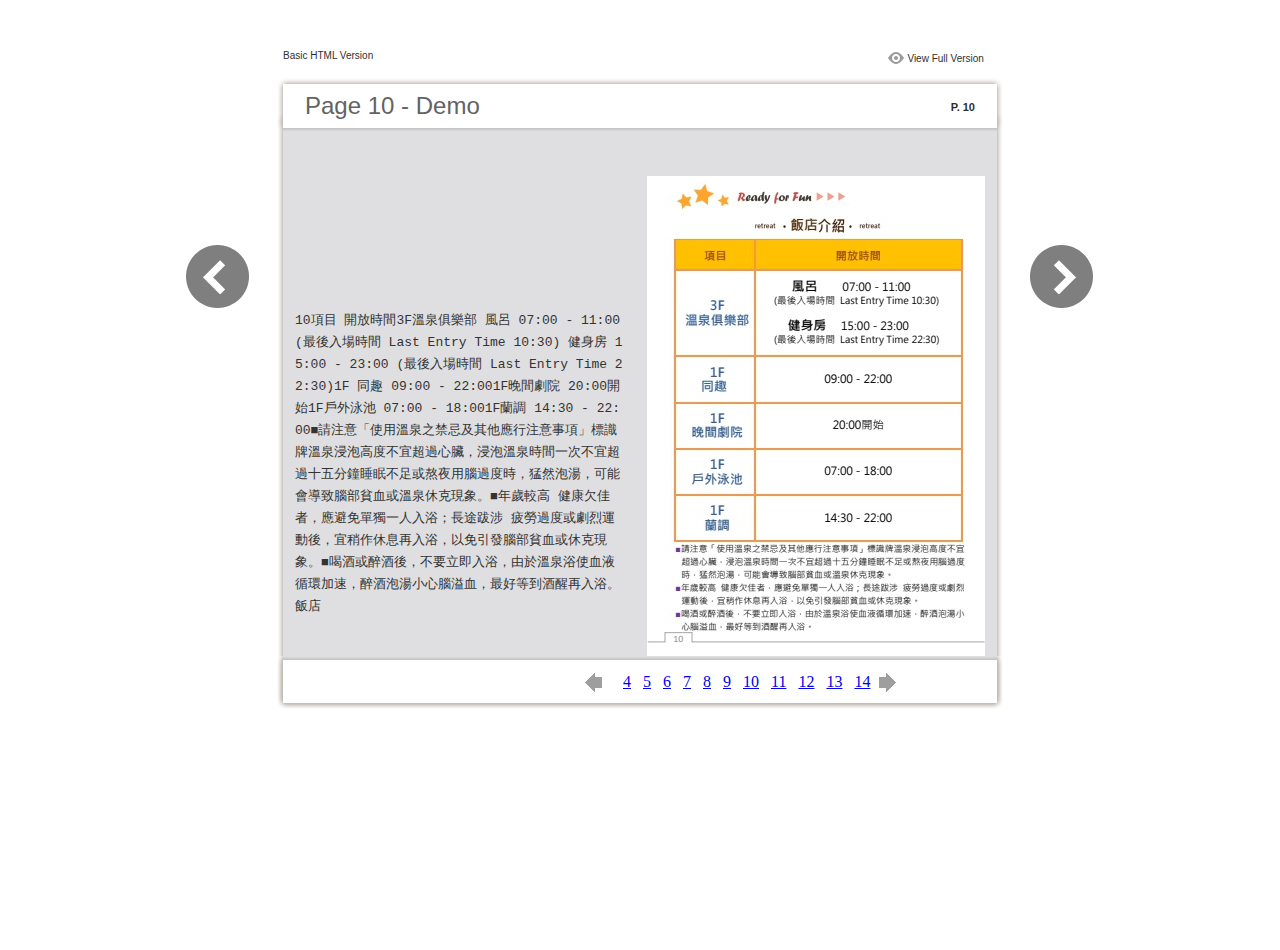
==== files/basic-html/page10.html @ 4bd5e85f "upload" ====
<html xmlns="http://www.w3.org/1999/xhtml"><head>
        <meta http-equiv="Content-Type" content="text/html; charset=utf-8">
        <meta name="description" content="${meta.description}">
        <meta name="keywords" content="${meta.keywords}">
        <title>Page 10 - Demo</title>
<style type="text/css">
<!--
body {
	margin-left: 0px;
	margin-top: 0px;
	margin-right: 0px;
	margin-bottom: 0px;
}
  
#container {margin:50px auto;padding:0px;width:910px;}
#left-button{ width:90px; height:100%;float:left }
#middle{ width:730px; margin:0px; float: left;}
#right-button{ width:90px; float:left;}
html, body, div, ul, li, dl, dt, dd, h1, h2, h3, h4, h5, h6, form, input, dd,select, button, textarea, iframe, table, th, td { margin: 0; padding: 0; }
img { border: 0 none; displayblock}
span,ul,li,image{ padding:0px; margin:0px; list-style:none;}
#top-title{ width:714px; margin-bottom:10px; float:left; padding:0px 8px}
#top-title2{ width:320px;  float:right;}
#content{ width: 730px; float:left;}
#content-top{ width:730px; background-image:url(images/top_bg.jpg); height:56px; background-repeat:no-repeat; float:left;}
#content-top1{ width:70%; padding:16px 0px 0px 30px; font-family:Arial, Helvetica, sans-serif; font-size:24px; color:#636363;float:left;}
#content-top2{ width:60px; float:right; padding:25px 30px 0px 0px;font-family:Arial, Helvetica, sans-serif; font-size:11px; color:#2f2f2f; font-weight:bold; text-align:right}
#content-middle{ width:730px; background-image:url(images/middle_bg.jpg); background-repeat:repeat-y;float:left;}
#content-middle1{ width:475px; padding:25px 0px 25px 35px; font-family:Arial, Helvetica, sans-serif; font-size:12px; color:#636363; line-height:150%;float:left;direction:${css.direction}}
#content-middle2{  padding:7px; float:right; margin:25px 35px 0px 0px; border:solid 1px #c8c8c9; background-color:#FFF; text-align:center}
#content-bottom{ width:730px; background-image:url(images/bottom_bg.jpg); background-repeat:no-repeat; height:58px;float:left;}
#content-bottom2{ width:110px; height:42px; margin:0px auto; padding-top:4px;}
#input{ width:58px; height:20px; background-color:#FFF; border:solid 1px #dfdfe0; color:#636363; text-align:center; font-size:11px;}
.font1{ font-family:Arial, Helvetica, sans-serif; font-size:10px; color:#2f2f2f;}
.font1 a:link{
	text-decoration: none;
    color:#2f2f2f;

}
.font1 a:visited{
	text-decoration: none;
    color:#2f2f2f;
	
}
.font1 a:hover{
	color: #2f2f2f;
	text-decoration: underline;
}

.text-container {
padding: 20px;
color: #333;
margin-top: 24px;
line-height: 22px;
border-top-left-radius: 3px;
border-top-right-radius: 3px;
}

.use-as-video {
float: right;
padding-left: 20px;
}
.cc-float-fix:before, .cc-float-fix:after {
content: "";
line-height: 0;
height: 0;
width: 0;
display: block;
visibility: hidden;
}
.use-as-video-img {
cursor: pointer;
position: relative;
width: 320px;
height: 180px;
}
.use-as-video-title {
font-size: 15px;
font-weight: bold;
color: #000000;
padding-bottom: 5px;
}

-->
</style>
<script type="text/javascript">
<!--
function MM_preloadImages() { //v3.0
  var d=document; if(d.images){ if(!d.MM_p) d.MM_p=new Array();
    var i,j=d.MM_p.length,a=MM_preloadImages.arguments; for(i=0; i<a.length; i++)
    if (a[i].indexOf("#")!=0){ d.MM_p[j]=new Image; d.MM_p[j++].src=a[i];}}
}

function MM_swapImgRestore() { //v3.0
  var i,x,a=document.MM_sr; for(i=0;a&&i<a.length&&(x=a[i])&&x.oSrc;i++) x.src=x.oSrc;
}

function MM_findObj(n, d) { //v4.01
  var p,i,x;  if(!d) d=document; if((p=n.indexOf("?"))>0&&parent.frames.length) {
    d=parent.frames[n.substring(p+1)].document; n=n.substring(0,p);}
  if(!(x=d[n])&&d.all) x=d.all[n]; for (i=0;!x&&i<d.forms.length;i++) x=d.forms[i][n];
  for(i=0;!x&&d.layers&&i<d.layers.length;i++) x=MM_findObj(n,d.layers[i].document);
  if(!x && d.getElementById) x=d.getElementById(n); return x;
}

function MM_swapImage() { //v3.0
  var i,j=0,x,a=MM_swapImage.arguments; document.MM_sr=new Array; for(i=0;i<(a.length-2);i+=3)
   if ((x=MM_findObj(a[i]))!=null){document.MM_sr[j++]=x; if(!x.oSrc) x.oSrc=x.src; x.src=a[i+2];}
}
//-->
</script>
</head>

<body onload="MM_preloadImages('images/next2.png','images/previous2.png')">
<div id="container">
<div id="left-button">
  <p>&nbsp;</p>
  <p>&nbsp;</p>
  <p>&nbsp;</p>
  <p>&nbsp;</p>
  <p>&nbsp;</p>
  <p><a href="page9.html"><img src="images/previous_big.png" width="90" height="80" /></a></p>
</div>
<div id="middle">
  <div id="top-title"><span class="font1">Basic HTML Version</span>
    <div id="top-title2">
      <table width="100%" border="0" align="right" cellpadding="0" cellspacing="0">
        <tr>
        	<td width="66%"> </td>
          <td width="35%" style="display:none" align="right"><img src="images/content.png" width="19" height="16" /></td>
          <td width="31%" style="display:none" class="font1"><a href="${body.tocURL}">Table of Contents</a></td>
          <td width="6%"><img src="images/view.png" width="19" height="16" /></td>
          <td width="28%" class="font1"><a href="../../index.html#p=10">View Full Version</a></td>
        </tr>
      </table>
    </div>
  </div>
  <div id="content">
     <div id="content-top">
        <div id="content-top1">Page 10 - Demo</div>
        <div id="content-top2">P. 10</div>
     </div>
     <div id="content-middle">
      <div class="text-container">
          <div class="use-as-video cc-float-fix">
            <a style="text-decoration: none;" href="../../index.html#p=10"><img src="../thumb/10.jpg" /></a>
          </div>
          <p class="use-as-video-title"></p>
          <pre style="word-break:break-all;"><code><p class="use-as-video-title"></p>
                                <pre style="white-space:pre-line"><code>
                                    10項目 開放時間3F溫泉俱樂部 風呂 07:00 - 11:00 (最後入場時間 Last Entry Time 10:30)  健身房 15:00 - 23:00 (最後入場時間 Last Entry Time 22:30)1F 同趣 09:00 - 22:001F晚間劇院 20:00開始1F戶外泳池 07:00 - 18:001F蘭調 14:30 - 22:00■請注意「使用溫泉之禁忌及其他應行注意事項」標識牌溫泉浸泡高度不宜超過心臟，浸泡溫泉時間一次不宜超過十五分鐘睡眠不足或熬夜用腦過度時，猛然泡湯，可能會導致腦部貧血或溫泉休克現象。■年歲較高 健康欠佳者，應避免單獨一人入浴；長途跋涉 疲勞過度或劇烈運動後，宜稍作休息再入浴，以免引發腦部貧血或休克現象。■喝酒或醉酒後，不要立即入浴，由於溫泉浴使血液循環加速，醉酒泡湯小心腦溢血，最好等到酒醒再入浴。飯店
                                </code></pre></code></pre>
     	</div>
    
     </div>
     <div id="content-bottom">
       <div id="content-bottom2">
         <table width="110" border="0" cellspacing="0" cellpadding="0">
           <tr>
             <td width="22%" height="44"><a href="page9.html"><img src="images/previous.png" width="26" height="19" id="Image2" onmouseover="MM_swapImage('Image2','','images/previous2.png',1)" onmouseout="MM_swapImgRestore()" /></a></td>
             <td width="43%">
             	&nbsp;&nbsp;&nbsp;<a href="page4.html">4</a>&nbsp;&nbsp;&nbsp;<a href="page5.html">5</a>&nbsp;&nbsp;&nbsp;<a href="page6.html">6</a>&nbsp;&nbsp;&nbsp;<a href="page7.html">7</a>&nbsp;&nbsp;&nbsp;<a href="page8.html">8</a>&nbsp;&nbsp;&nbsp;<a href="page9.html">9</a>&nbsp;&nbsp;&nbsp;<a href="page10.html">10</a>&nbsp;&nbsp;&nbsp;<a href="page11.html">11</a>&nbsp;&nbsp;&nbsp;<a href="page12.html">12</a>&nbsp;&nbsp;&nbsp;<a href="page13.html">13</a>&nbsp;&nbsp;&nbsp;<a href="page14.html">14</a>
             </td>
             <td width="35%"><a href="page11.html"><img src="images/next.png" width="26" height="19" id="Image1" onmouseover="MM_swapImage('Image1','','images/next2.png',1)" onmouseout="MM_swapImgRestore()" /></a></td>
           </tr>
         </table>
       </div>
     </div>
  </div>
</div>
<div id="right-button">
  <p>&nbsp;</p>
  <p>&nbsp;</p>
  <p>&nbsp;</p>
  <p>&nbsp;</p>
  <p>&nbsp;</p>
  <p><a href="page11.html"><img src="images/next_big.png" width="90" height="80" /></a></p>
</div>


</div>
</body>
</html>
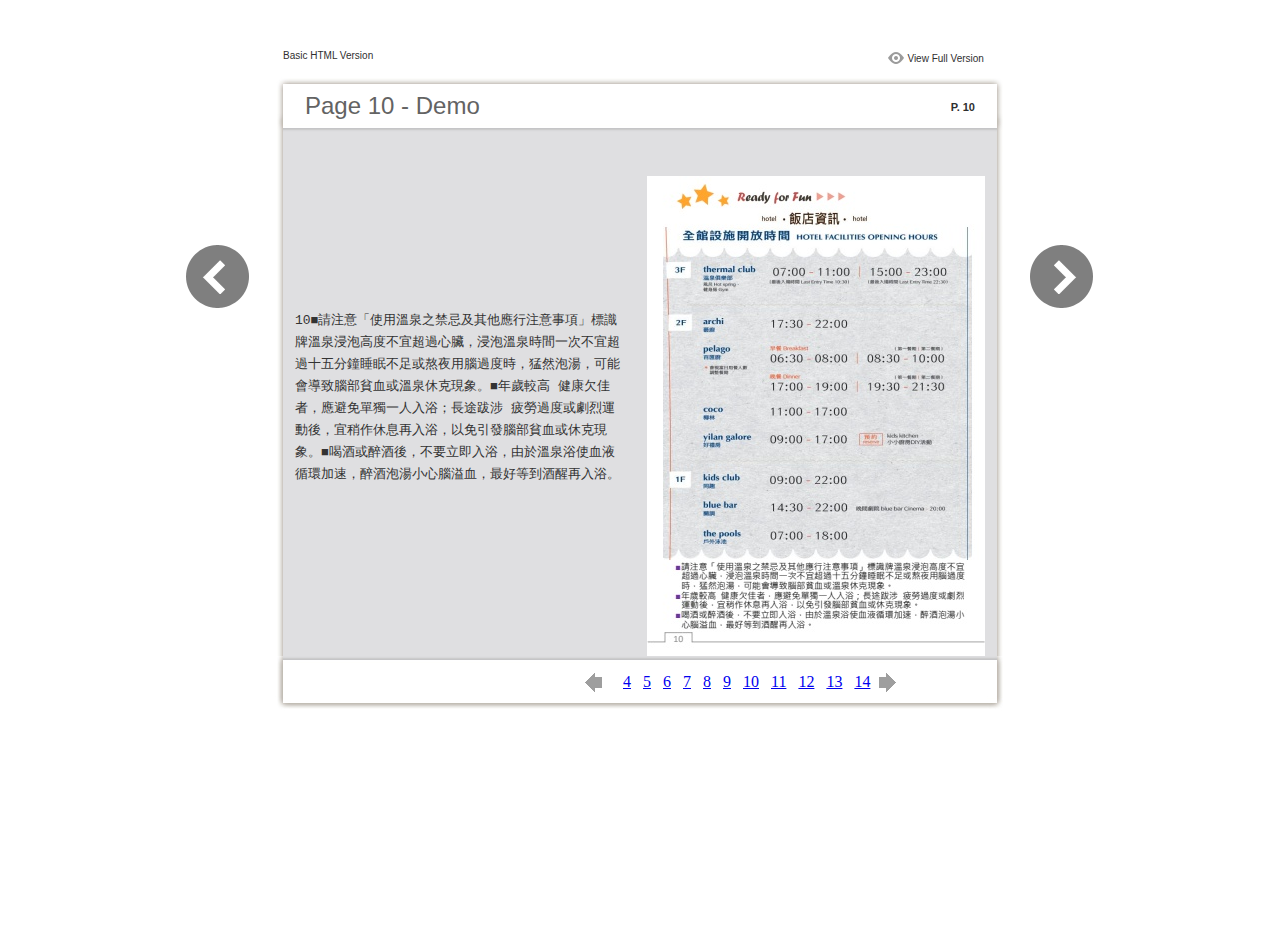
==== commit 14f53699: "update" ====
--- a/files/basic-html/page10.html
+++ b/files/basic-html/page10.html
@@ -148,7 +148,7 @@
           <p class="use-as-video-title"></p>
           <pre style="word-break:break-all;"><code><p class="use-as-video-title"></p>
                                 <pre style="white-space:pre-line"><code>
-                                    10項目 開放時間3F溫泉俱樂部 風呂 07:00 - 11:00 (最後入場時間 Last Entry Time 10:30)  健身房 15:00 - 23:00 (最後入場時間 Last Entry Time 22:30)1F 同趣 09:00 - 22:001F晚間劇院 20:00開始1F戶外泳池 07:00 - 18:001F蘭調 14:30 - 22:00■請注意「使用溫泉之禁忌及其他應行注意事項」標識牌溫泉浸泡高度不宜超過心臟，浸泡溫泉時間一次不宜超過十五分鐘睡眠不足或熬夜用腦過度時，猛然泡湯，可能會導致腦部貧血或溫泉休克現象。■年歲較高 健康欠佳者，應避免單獨一人入浴；長途跋涉 疲勞過度或劇烈運動後，宜稍作休息再入浴，以免引發腦部貧血或休克現象。■喝酒或醉酒後，不要立即入浴，由於溫泉浴使血液循環加速，醉酒泡湯小心腦溢血，最好等到酒醒再入浴。飯店
+                                    10■請注意「使用溫泉之禁忌及其他應行注意事項」標識牌溫泉浸泡高度不宜超過心臟，浸泡溫泉時間一次不宜超過十五分鐘睡眠不足或熬夜用腦過度時，猛然泡湯，可能會導致腦部貧血或溫泉休克現象。■年歲較高 健康欠佳者，應避免單獨一人入浴；長途跋涉 疲勞過度或劇烈運動後，宜稍作休息再入浴，以免引發腦部貧血或休克現象。■喝酒或醉酒後，不要立即入浴，由於溫泉浴使血液循環加速，醉酒泡湯小心腦溢血，最好等到酒醒再入浴。
                                 </code></pre></code></pre>
      	</div>
     
